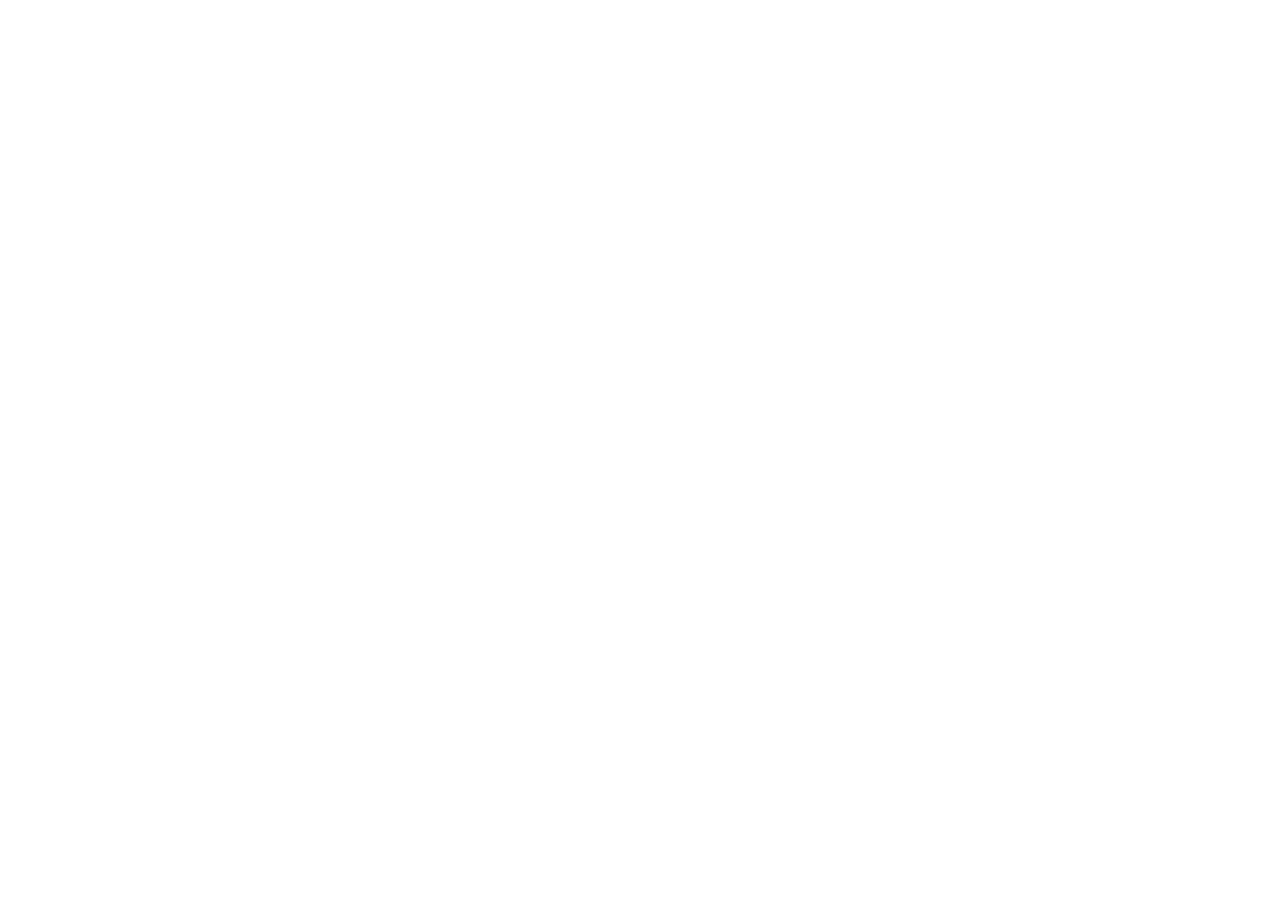
==== index.html @ 8f3950f5 "Initial commit" ====
<!DOCTYPE html>
<html lang="en" dir="ltr">
	<head>
		<meta charset="utf-8">
		<title>Maze Game</title>
		<link rel="stylesheet" href="css/styles.css">
	</head>
	<body>



		<script src="js/index.js" charset="utf-8"></script>
	</body>
</html>
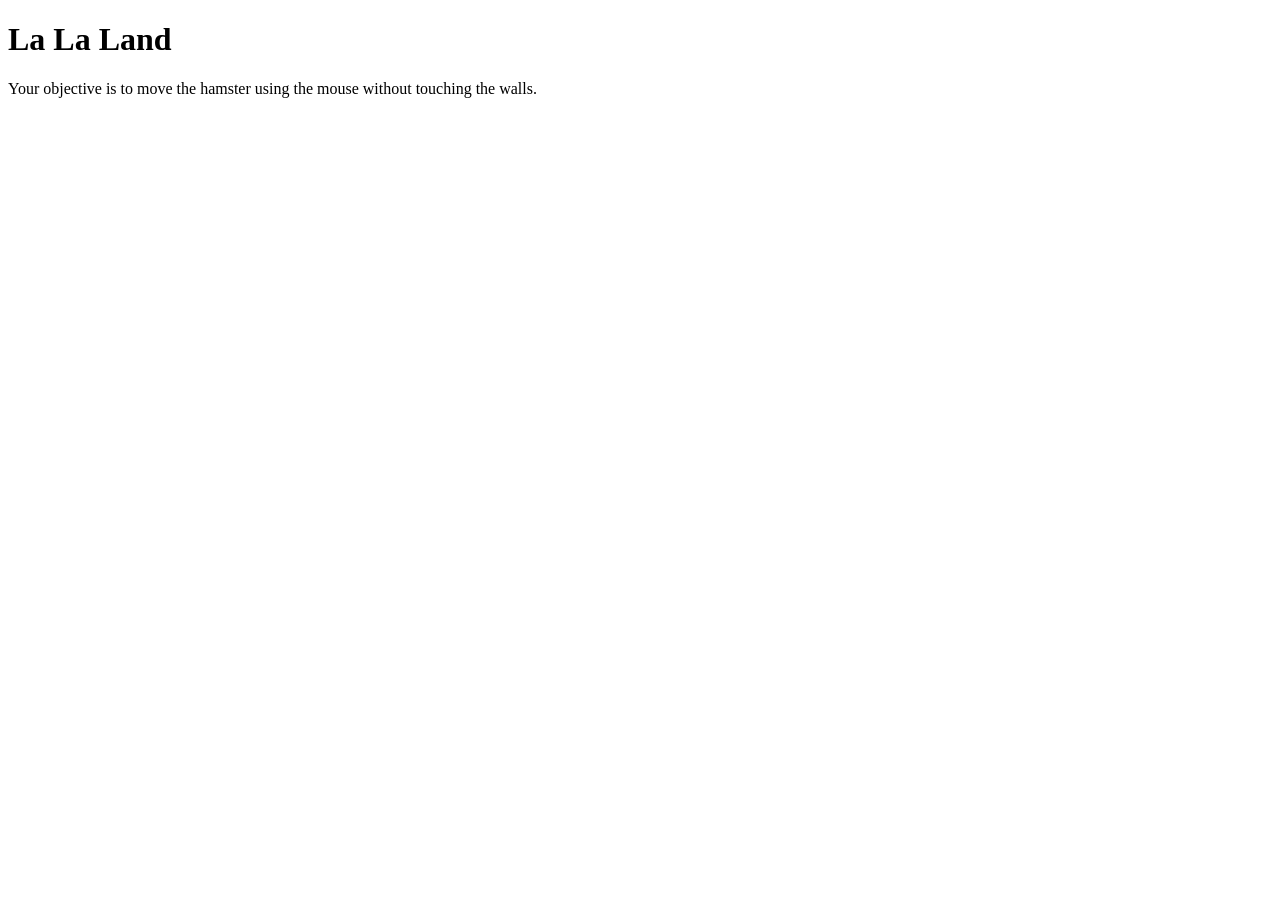
==== commit d60b08a5: "added h1 and p" ====
--- a/index.html
+++ b/index.html
@@ -6,8 +6,11 @@
 		<link rel="stylesheet" href="css/styles.css">
 	</head>
 	<body>
+		<h1>La La Land</h1>
 
+		<p>Your objective is to move the hamster using the mouse without touching the walls.</p>
 
+		
 
 		<script src="js/index.js" charset="utf-8"></script>
 	</body>
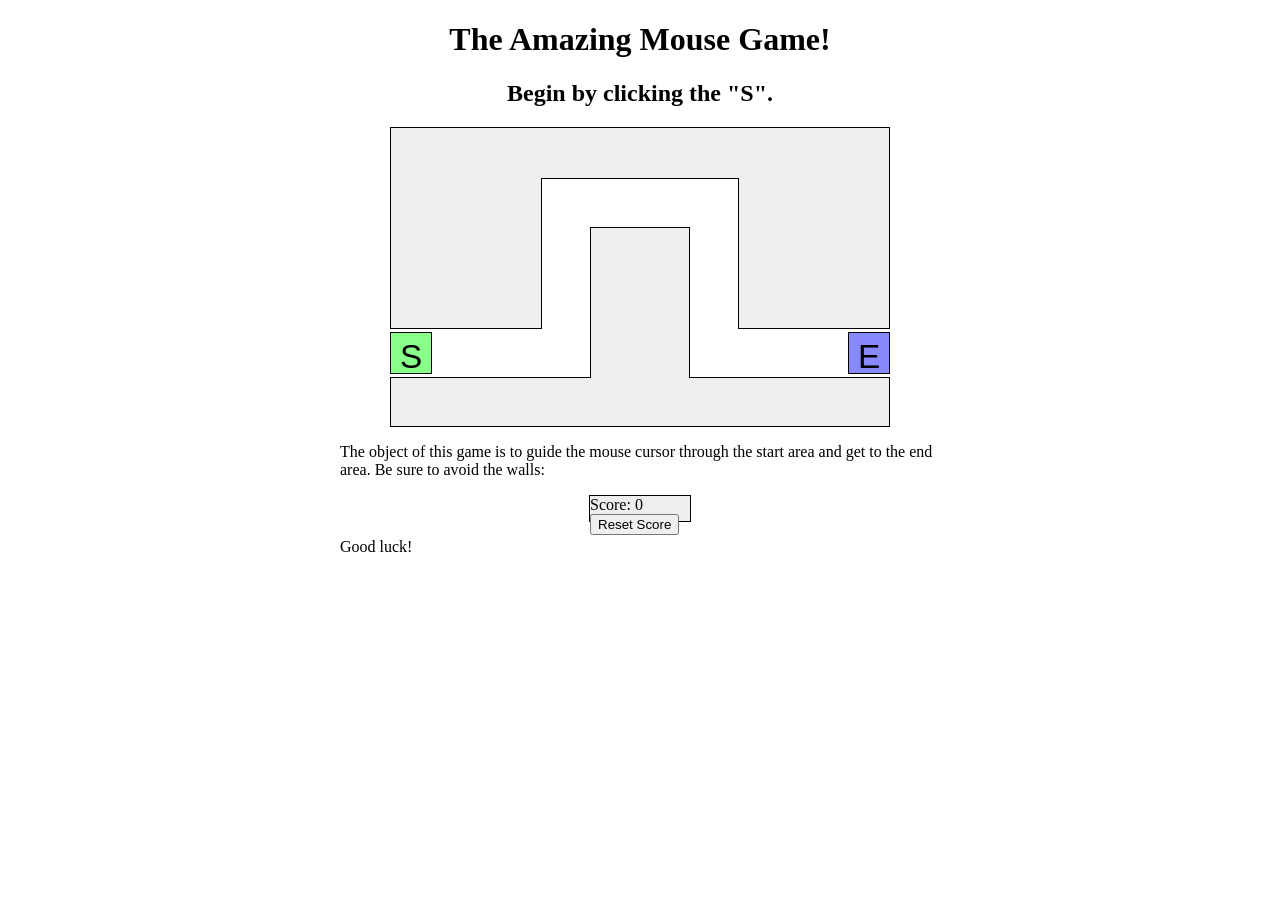
==== commit 8266ab4f: "changed game.html to index.html" ====
--- a/index.html
+++ b/index.html
@@ -1,17 +1,86 @@
-<!DOCTYPE html>
-<html lang="en" dir="ltr">
-	<head>
-		<meta charset="utf-8">
-		<title>Maze Game</title>
-		<link rel="stylesheet" href="css/styles.css">
-	</head>
-	<body>
-		<h1>La La Land</h1>
-
-		<p>Your objective is to move the hamster using the mouse without touching the walls.</p>
-
-		
-
-		<script src="js/index.js" charset="utf-8"></script>
-	</body>
-</html>
+<!DOCTYPE html>+
+<html>+
+	<!--+
+	Gsme JS Lab HTML file+
+	You should download this file for your lab, but you should not edit its contents.+
+	-->+
++
+	<head>+
+		<title>Maze!</title>+
++
+		<!-- provided files; do not modify -->+
+		<link href="game.css" type="text/css" rel="stylesheet" />+
++
+		<!-- your code -->+
+		<script src="game.js" type="text/javascript"></script>+
+	</head>+
++
+	<body>+
+		<h1>The Amazing Mouse Game!</h1>+
+		<h2 id="status">Begin by clicking the "S".</h2>+
++
+		<!-- This part of the page represents the road -->+
+		<div id="game">+
+			<div id="start">S</div>+
+			<div class="boundary" id="boundary1"></div>+
+			<div class="boundary"></div>+
+			<div class="boundary"></div>+
+			<div class="boundary"></div>+
+			<div class="boundary"></div>+
+			<div id="end">E</div>+
+		</div>+
++
+		<p>+
+			The object of this game is to guide the mouse cursor through the start area and get to the end area.  Be sure to avoid the walls:+
+		</p>+
++
+		<div class="boundary example"></div>+
++
+		<p>+
+			Good luck!+
+		</p>+
+	</body>+
+</html>+
--- a/game.css
+++ b/game.css
@@ -0,0 +1,112 @@
+/*
+Game Lab CSS file
+You don't need to download or edit this file.
+*/
+
+h1, h2 {
+	text-align: center;
+}
+
+p {
+	width: 600px;
+	margin: 1em auto;
+}
+
+#game {
+	margin: auto;
+	position: relative;
+	height: 300px;
+	width: 500px;
+}
+
+#start, #end {
+	position: absolute;
+	top: 205px;
+	height: 30px;
+	width: 30px;
+	border: 1px solid black;
+	padding: 5px;
+	cursor: default;
+	
+	font-family: "Helvetica", "Arial", sans-serif;
+	font-size: 25pt;
+	text-align: center;
+}
+
+#game #start {
+	background-color: #88ff88;
+	left: 0;
+}
+
+#game #end {
+	background-color: #8888ff;
+	right: 0;
+}
+
+div.boundary {
+	background-color: #eeeeee;
+	border: 1px solid black;
+}
+
+div.boundary.example {
+	margin: auto;
+	width: 100px;
+	height: 25px;
+}
+
+div.youlose {
+	background-color: #ff8888;
+}
+
+/*
+Hack hack hack; these are CSS "sibling selectors" for selecting
+neighboring elements.  Necessary to avoid giving ids to the boundary divs
+*/
+
+#game div.boundary {
+	position: absolute;
+	
+	top: 0;
+	left: 0;
+	height: 200px;
+	width: 150px;
+	z-index: 1;
+}
+
+#game div.boundary + div.boundary {
+	border-left: none;
+	border-right: none;
+	z-index: 2;
+	
+	left: 151px;
+	height: 50px;
+	width: 198px;
+}
+
+#game div.boundary + div.boundary + div.boundary {
+	border-left: 1px black solid;
+	border-right: 1px black solid;
+	z-index: 1;
+	
+	left: 348px;
+	height: 200px;
+	width: 150px;
+}
+
+#game div.boundary + div.boundary + div.boundary + div.boundary {
+	border: 1px black solid;
+	
+	top: 250px;
+	left: 0;
+	height: 48px;
+	width: 498px;
+}
+
+#game div.boundary + div.boundary + div.boundary + div.boundary + div.boundary {
+	border-bottom: none;
+	
+	top: 100px;
+	left: 200px;
+	height: 150px;
+	width: 98px;
+}
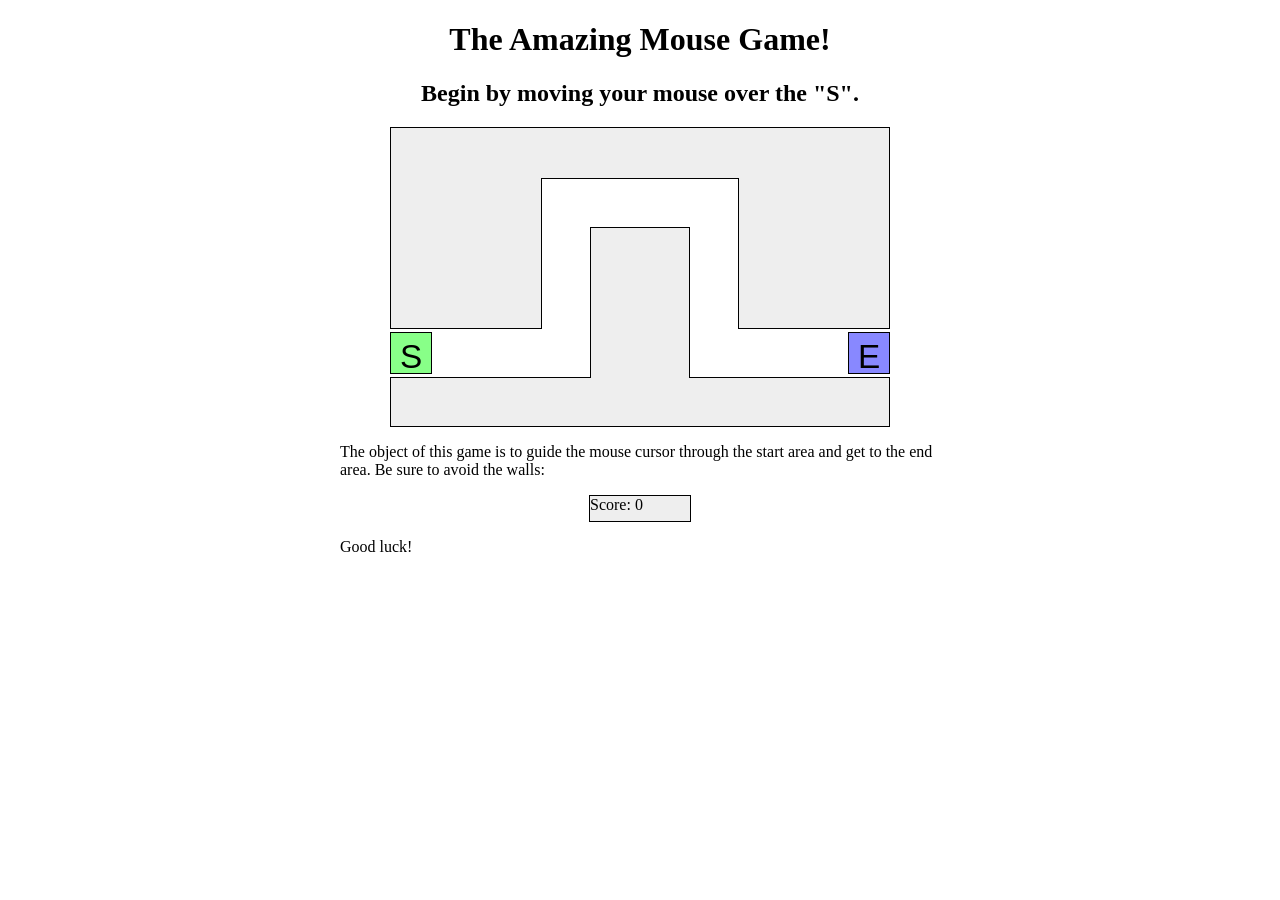
==== commit f6b9502c: "edited the game to meet new requirements" ====
--- a/index.html
+++ b/index.html
@@ -36,7 +36,7 @@
 
 		<h1>The Amazing Mouse Game!</h1> 
-		<h2 id="status">Begin by clicking the "S".</h2>+		<h2 id="status">Begin by moving your mouse over the "S".</h2> 
  
--- a/game.css
+++ b/game.css
@@ -27,7 +27,7 @@
 	border: 1px solid black;
 	padding: 5px;
 	cursor: default;
-	
+
 	font-family: "Helvetica", "Arial", sans-serif;
 	font-size: 25pt;
 	text-align: center;
@@ -58,6 +58,10 @@
 	background-color: #ff8888;
 }
 
+div.youwin {
+	background-color: #40FF70;
+}
+
 /*
 Hack hack hack; these are CSS "sibling selectors" for selecting
 neighboring elements.  Necessary to avoid giving ids to the boundary divs
@@ -65,7 +69,7 @@
 
 #game div.boundary {
 	position: absolute;
-	
+
 	top: 0;
 	left: 0;
 	height: 200px;
@@ -77,7 +81,7 @@
 	border-left: none;
 	border-right: none;
 	z-index: 2;
-	
+
 	left: 151px;
 	height: 50px;
 	width: 198px;
@@ -87,7 +91,7 @@
 	border-left: 1px black solid;
 	border-right: 1px black solid;
 	z-index: 1;
-	
+
 	left: 348px;
 	height: 200px;
 	width: 150px;
@@ -95,7 +99,7 @@
 
 #game div.boundary + div.boundary + div.boundary + div.boundary {
 	border: 1px black solid;
-	
+
 	top: 250px;
 	left: 0;
 	height: 48px;
@@ -104,7 +108,7 @@
 
 #game div.boundary + div.boundary + div.boundary + div.boundary + div.boundary {
 	border-bottom: none;
-	
+
 	top: 100px;
 	left: 200px;
 	height: 150px;
